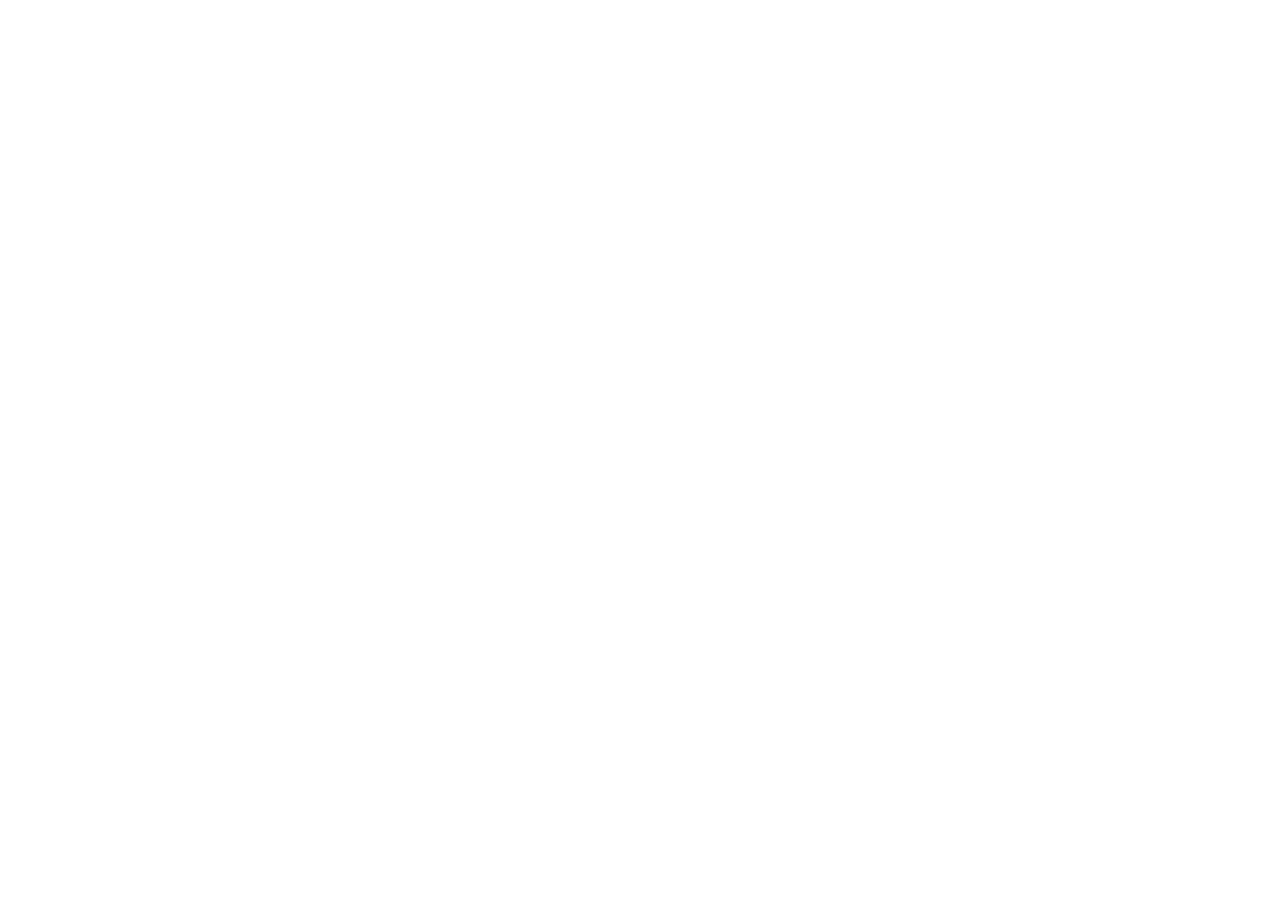
==== MaxiMarket/insert.html @ ec03a79d "Start" ====
<!DOCTYPE html>
<html lang="en">
<head>
	<meta charset="UTF-8">
	<title>Inject_Maxi_Markets</title>
	<link rel="stylesheet" href="css/insert.css">
	<script src="js/insert.js"></script>
</head>
<body>
	<div id="main-div" class="main-div">
		<div class="brend"></div>
	</div>

</body>
</html>
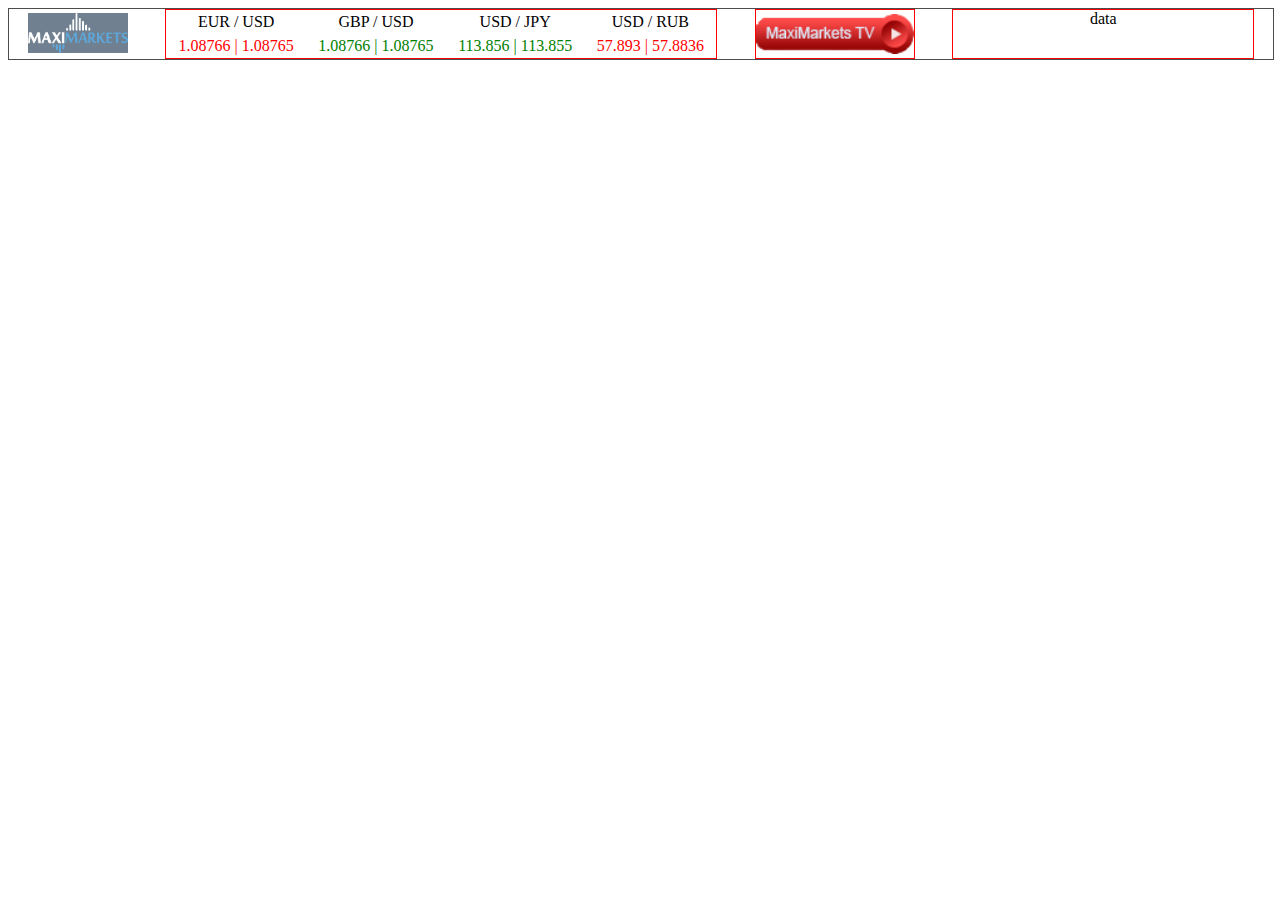
==== commit b7bd0d83: "Верстка бара" ====
--- a/MaxiMarket/insert.html
+++ b/MaxiMarket/insert.html
@@ -4,12 +4,57 @@
 	<meta charset="UTF-8">
 	<title>Inject_Maxi_Markets</title>
 	<link rel="stylesheet" href="css/insert.css">
-	<script src="js/insert.js"></script>
+	<!--<script src="js/main.js"></script>-->
 </head>
 <body>
-	<div id="main-div" class="main-div">
-		<div class="brend"></div>
+	<div id="main-div" style="background: white; display: inline-flex; justify-content: space-around; border: 1px solid #4c4c4c; height: 50px; width: 100%; text-align: center;">
+		<div class="brend" style="margin-top: 4px;">
+            <a target="_blank" href="https://trading.maximarkets.org/">
+                <img title="Brend" style="cursor: pointer; width: 100px; height: 40px; background-color: slategrey; vertical-align: middle" src="img/logo-dlogin-maximarkets.png" />
+            </a>
+        </div>
+        <div id="kotirovki" style="border: 1px solid red; display: inline-flex; vertical-align: middle; justify-content: space-around; width: 550px;">
+            <div id="instrument1" style="display: inline-flex; justify-content: space-around; flex-direction: column">
+                <div class="instrumentName">
+                    EUR / USD
+                </div>
+                <div class="instrumentAmount" style="color: red;">
+                    1.08766 | 1.08765
+                </div>
+            </div>
+            <div id="instrument2" style="display: inline-flex; justify-content: space-around; flex-direction: column">
+                <div class="instrumentName">
+                    GBP / USD
+                </div>
+                <div class="instrumentAmount" style="color: green;">
+                    1.08766 | 1.08765
+                </div>
+            </div>
+            <div id="instrument3" style="display: inline-flex; justify-content: space-around; flex-direction: column">
+                <div class="instrumentName">
+                    USD / JPY
+                </div>
+                <div class="instrumentAmount" style="color: green;">
+                    113.856 | 113.855
+                </div>
+            </div>
+            <div id="instrument4" style="display: inline-flex; justify-content: space-around; flex-direction: column">
+                <div class="instrumentName">
+                    USD / RUB
+                </div>
+                <div class="instrumentAmount" style="color: red;">
+                    57.893 | 57.8836
+                </div>
+            </div>
+        </div>
+
+        <div id="btnVideo" style="border: 1px solid red;">
+            <img title="Brend" style="cursor: pointer; width: 158px; height: 40px; margin-top: 4px; vertical-align: middle" src="img/Btn_video.png" />
+        </div>
+
+        <div id="Buls" style="border: 1px solid red; width: 300px">data
+
+        </div>
 	</div>
-
 </body>
 </html>
